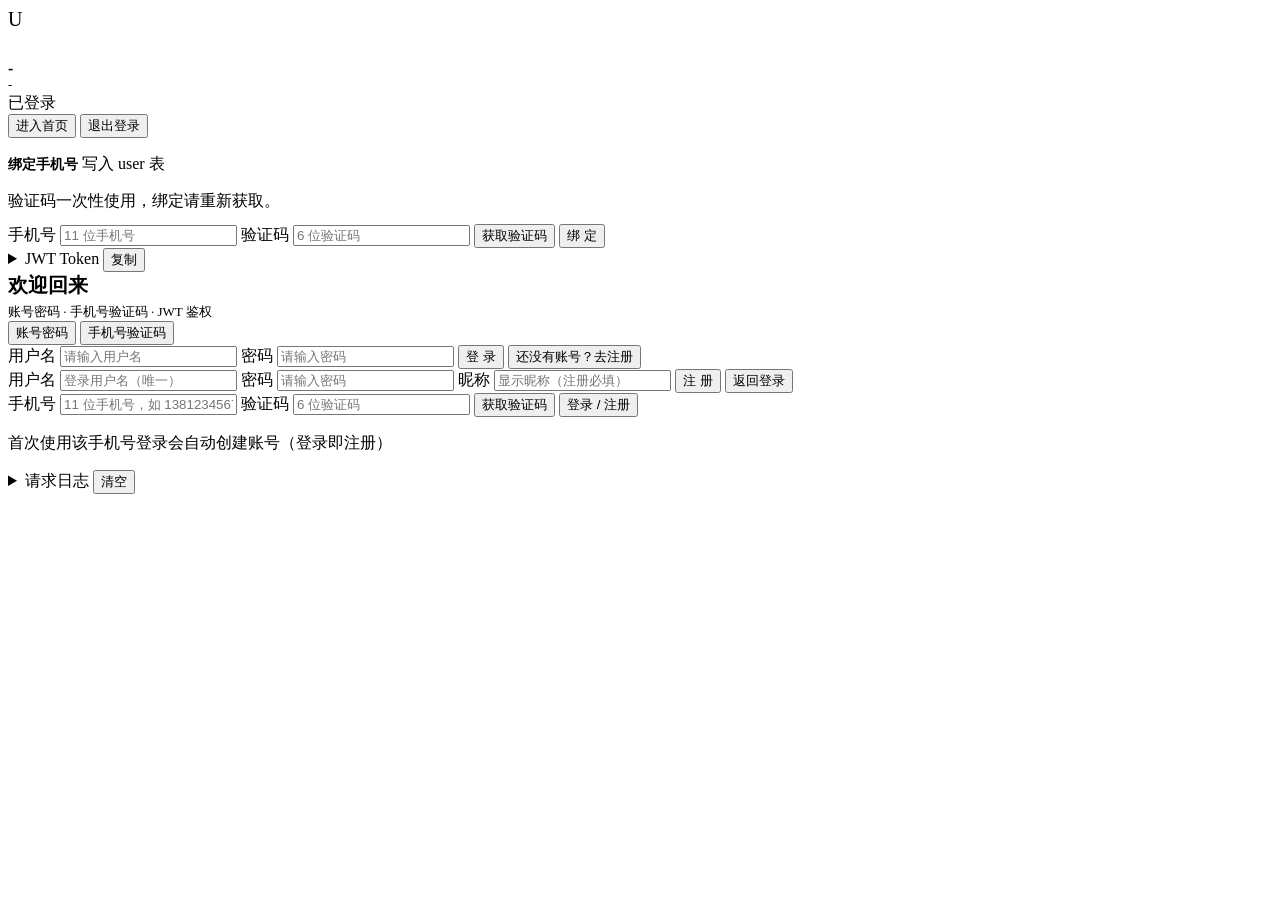
==== src/main/resources/static/index.html @ b29b5529 "feat: 直播互动平台后端（Spring Boot + MySQL + Redis + WebSocket） - 鉴权：JWT 登录 + 滑动续期（换发 Token + 会话绝对上限）+ 游客可读白" ====
<!DOCTYPE html>
<html lang="zh-CN">
<head>
    <meta charset="UTF-8">
    <meta name="viewport" content="width=device-width, initial-scale=1.0">
    <title>登录 · 直播系统</title>
    <link rel="stylesheet" href="/css/bili.css">
</head>
<body>
<div id="navRoot"></div>
<div class="toasts" id="toasts"></div>

<main class="wrap-narrow">

    <!-- ============ 已登录：会话卡片 ============ -->
    <section id="sessionCard" class="card hidden">
        <div class="flex gap12 mb16">
            <div class="bili-avatar" id="avatar" style="width:52px;height:52px;font-size:20px;">U</div>
            <div style="flex:1;min-width:0;">
                <div style="font-size:16px;font-weight:700;" id="sName">-</div>
                <div class="muted" style="font-size:12.5px;" id="sMeta">-</div>
            </div>
            <span class="pill green">已登录</span>
        </div>

        <div class="row mb16">
            <button class="btn primary" id="goHome">进入首页</button>
            <button class="btn" id="logoutBtn">退出登录</button>
        </div>

        <!-- 绑定手机号 -->
        <div style="border-top:1px solid var(--line);padding-top:16px;">
            <div class="flex" style="justify-content:space-between;margin-bottom:6px;">
                <strong style="font-size:14px;">绑定手机号</strong>
                <span class="pill">写入 user 表</span>
            </div>
            <p class="hint" style="margin-bottom:12px;">验证码一次性使用，绑定请重新获取。</p>
            <label class="field">
                <span class="label">手机号</span>
                <span class="input-wrap">
                    <input id="bindPhone" type="text" placeholder="11 位手机号" maxlength="11" inputmode="numeric">
                </span>
            </label>
            <label class="field">
                <span class="label">验证码</span>
                <span class="input-wrap">
                    <input id="bindCode" type="text" placeholder="6 位验证码" maxlength="6" inputmode="numeric">
                    <button type="button" id="bindSendBtn" class="btn inline">获取验证码</button>
                </span>
            </label>
            <button id="bindBtn" class="btn blue block" type="button">绑 定</button>
        </div>

        <details class="log-wrap">
            <summary><span>JWT Token</span>
                <span><button id="copyTokenBtn" class="btn link" type="button">复制</button></span>
            </summary>
            <div class="logbox" style="font-size:11px;word-break:break-all;" id="tokenText">-</div>
        </details>
    </section>

    <!-- ============ 未登录：登录 / 注册 ============ -->
    <section id="authCard" class="card">
        <div class="center mb16">
            <div style="font-size:20px;font-weight:700;">欢迎回来</div>
            <div class="muted" style="font-size:13px;margin-top:4px;">账号密码 · 手机号验证码 · JWT 鉴权</div>
        </div>

        <div class="segmented" role="tablist">
            <span class="seg-thumb" id="segThumb"></span>
            <button class="seg active" data-tab="pwd" type="button">账号密码</button>
            <button class="seg" data-tab="sms" type="button">手机号验证码</button>
        </div>

        <!-- 账号密码登录 -->
        <form id="pwdForm" class="panel active" autocomplete="off" novalidate>
            <label class="field">
                <span class="label">用户名</span>
                <span class="input-wrap"><input id="pwdUsername" type="text" placeholder="请输入用户名" autocomplete="username"></span>
            </label>
            <label class="field">
                <span class="label">密码</span>
                <span class="input-wrap"><input id="pwdPassword" type="password" placeholder="请输入密码" autocomplete="current-password"></span>
            </label>
            <button type="submit" class="btn primary block" id="pwdSubmit">登 录</button>
            <button type="button" id="toggleRegister" class="btn link block mt8">还没有账号？去注册</button>
        </form>

        <!-- 注册 -->
        <form id="regForm" class="panel" autocomplete="off" novalidate>
            <label class="field">
                <span class="label">用户名</span>
                <span class="input-wrap"><input id="regUsername" type="text" placeholder="登录用户名（唯一）"></span>
            </label>
            <label class="field">
                <span class="label">密码</span>
                <span class="input-wrap"><input id="regPassword" type="password" placeholder="请输入密码"></span>
            </label>
            <label class="field">
                <span class="label">昵称</span>
                <span class="input-wrap"><input id="regName" type="text" placeholder="显示昵称（注册必填）"></span>
            </label>
            <button type="submit" class="btn primary block" id="regSubmit">注 册</button>
            <button type="button" id="cancelRegister" class="btn link block mt8">返回登录</button>
        </form>

        <!-- 手机号验证码登录 -->
        <form id="smsForm" class="panel" autocomplete="off" novalidate>
            <label class="field">
                <span class="label">手机号</span>
                <span class="input-wrap"><input id="smsPhone" type="text" placeholder="11 位手机号，如 13812345678" maxlength="11" inputmode="numeric"></span>
            </label>
            <label class="field">
                <span class="label">验证码</span>
                <span class="input-wrap">
                    <input id="smsCode" type="text" placeholder="6 位验证码" maxlength="6" inputmode="numeric">
                    <button type="button" id="sendCodeBtn" class="btn inline">获取验证码</button>
                </span>
            </label>
            <button type="submit" class="btn primary block" id="smsSubmit">登录 / 注册</button>
            <p class="hint">首次使用该手机号登录会自动创建账号（登录即注册）</p>
        </form>
    </section>

    <details class="log-wrap">
        <summary><span>请求日志</span>
            <span><button id="clearLog" class="btn link" type="button">清空</button></span>
        </summary>
        <pre id="logBox"></pre>
    </details>

</main>

<script src="/js/common.js"></script>
<script src="/js/app.js"></script>
</body>
</html>
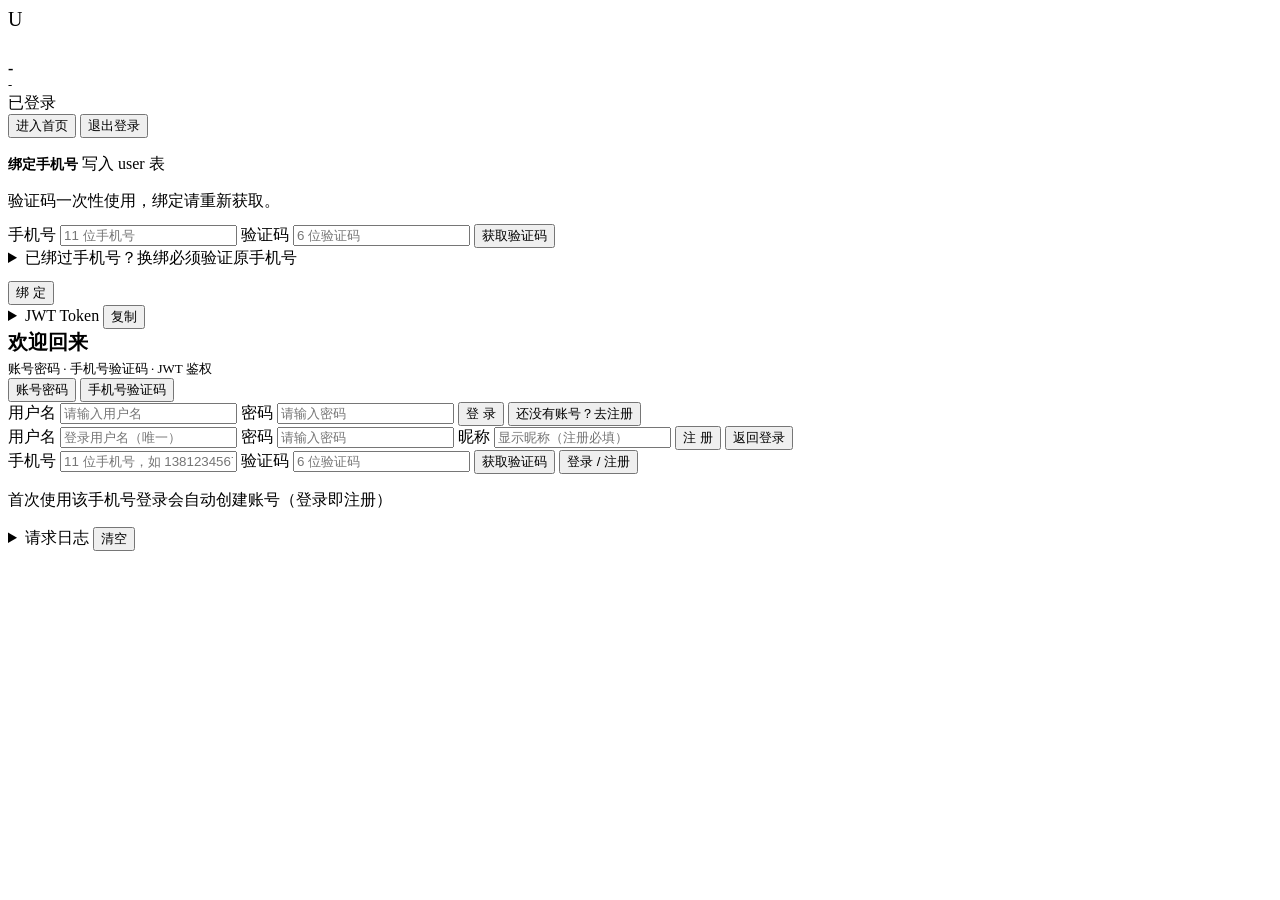
==== commit f44ea4fd: "fix: 一轮安全与一致性自查（12 处修复）+ 文档同步" ====
--- a/src/main/resources/static/index.html
+++ b/src/main/resources/static/index.html
@@ -48,6 +48,22 @@
                     <button type="button" id="bindSendBtn" class="btn inline">获取验证码</button>
                 </span>
             </label>
+            <details id="rebindBox" style="margin-bottom:12px;">
+                <summary class="hint" style="cursor:pointer;">已绑过手机号？换绑必须验证原手机号</summary>
+                <label class="field" style="margin-top:10px;">
+                    <span class="label">原手机号</span>
+                    <span class="input-wrap">
+                        <input id="bindOldPhone" type="text" placeholder="原 11 位手机号" maxlength="11" inputmode="numeric">
+                    </span>
+                </label>
+                <label class="field">
+                    <span class="label">原验证码</span>
+                    <span class="input-wrap">
+                        <input id="bindOldCode" type="text" placeholder="原手机号收到的验证码" maxlength="6" inputmode="numeric">
+                        <button type="button" id="bindOldSendBtn" class="btn inline">获取原号验证码</button>
+                    </span>
+                </label>
+            </details>
             <button id="bindBtn" class="btn blue block" type="button">绑 定</button>
         </div>
 
